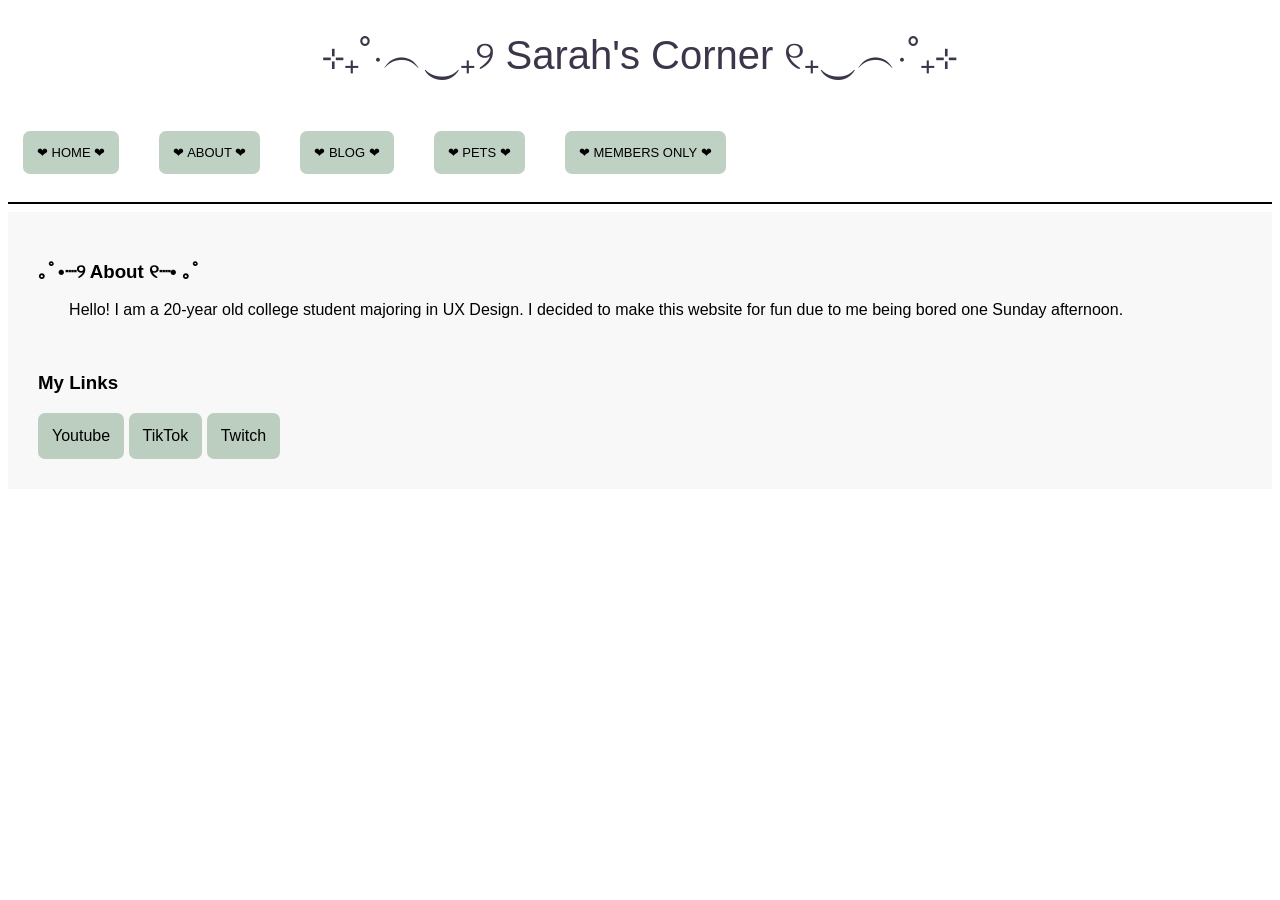
==== About.html @ 36df006e "Add files via upload" ====
<!DOCTYPE html>
<html lang="en">
<meta charset="utf-8">
<meta name="viewport" content="width=device-width, initial-scale=1">
<title>Sarah's Corner</title>
<head>
<style>
* {
  box-sizing: border-box;
}

a:link, a:visited {
  background-color: #739c7b75;
  color: rgb(0, 0, 0);
  padding: 14px 14px;
  text-align: center;
  text-decoration: none;
  display: inline-block;
  border-radius: 7px;
}

a:hover, a:active {
  background-color: rgb(69, 97, 80);
}

body {
  font-family: Arial, Helvetica, sans-serif;
}

/* Style the header */
header {
  padding: 20px;
  text-align: center;
  font-size: 40px;
  color: rgb(61, 54, 74);
}

/* Create two columns/boxes that floats next to each other */
nav {
  float: left;
  font-size:small;
  width: 100%;
  height: 15%; /* only for demonstration, should be removed */
  padding:15px;
}

/* Style the list inside the menu */
nav ul {
    list-style-type: none;
    padding: 0;
    display:flex;
    flex-direction: row;
    gap:40px;
}


article {
  float: left;
  padding: 30px;
  width: 100%;
  background-color: #f1f1f177;
}

/* Clear floats after the columns */
section::after {
  content: "";
  display: table;
  clear: both;
}

/* Style the footer */
footer {
  background-color: #5c3763;
  padding: 30px;
  text-align: center;
  color: white;
}

/* Responsive layout - makes the two columns/boxes stack on top of each other instead of next to each other, on small screens */
@media (max-width: 600px) {
  nav, article {
    width: 600px;
    height: 600px;
  }
}
</style>
</head>
<body background="Paradise Tree.jpeg">

<header> ⊹₊˚‧︵‿₊୨ Sarah's Corner ୧₊‿︵‧˚₊⊹</header>

<section>
  <nav>
    <ul>
      <li><a href="home.html">❤︎ HOME ❤︎</a></li>
      <li><a href="About.html">❤︎ ABOUT ❤︎</a></li>
      <li><a href="blog.html">❤︎ BLOG ❤︎</a></li>
      <li><a href="pets.html">❤︎ PETS ❤︎</a></li>
      <li><a href="secret.html">❤︎ MEMBERS ONLY ❤︎</a></li>
    </ul>
  </nav>

  <hr 100% color="black">
  <article>
    <h1>｡ﾟ•┈୨ About ୧┈• ｡ﾟ</h1>
    <p> &nbsp;&nbsp;&nbsp; &nbsp;&nbsp;&nbsp;Hello! I am a 20-year old college student majoring in UX Design. I decided to make this website for fun due to me being bored one Sunday afternoon.</p>
    <br>
    <h3>My Links</h3>
    <a href="https://www.youtube.com/@vampsera" target="_blank"> Youtube</a>
    <a href=https://www.tiktok.com/@sililotus target="_blank"> TikTok</a> 
    <a href="https://www.twitch.tv/siliotus" target="_blank"> Twitch</a>
  </article>
</section>



</body>
</html>
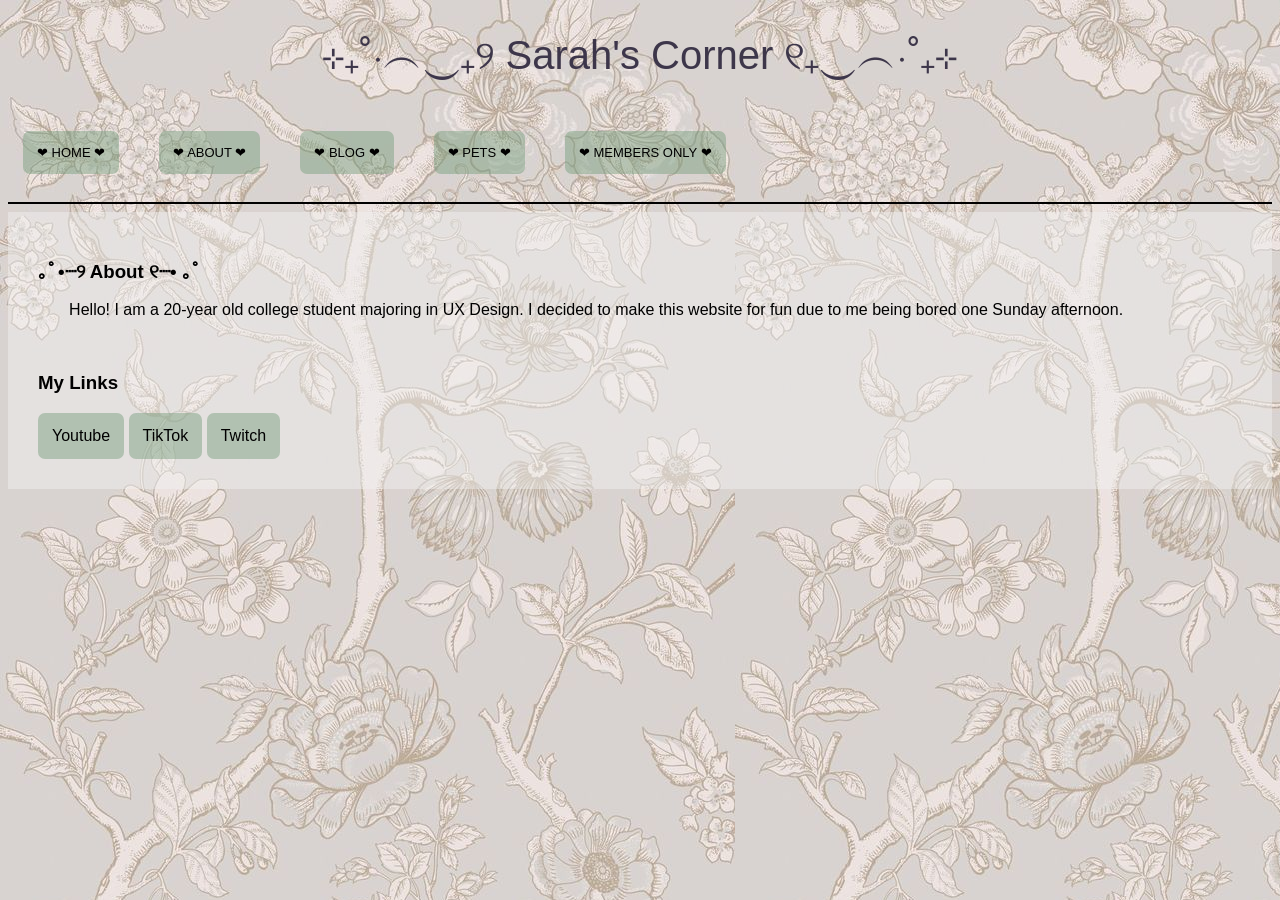
==== commit 7e0f5949: "commit" ====
--- a/About.html
+++ b/About.html
@@ -92,7 +92,7 @@
 <section>
   <nav>
     <ul>
-      <li><a href="home.html">❤︎ HOME ❤︎</a></li>
+      <li><a href="index.html">❤︎ HOME ❤︎</a></li>
       <li><a href="About.html">❤︎ ABOUT ❤︎</a></li>
       <li><a href="blog.html">❤︎ BLOG ❤︎</a></li>
       <li><a href="pets.html">❤︎ PETS ❤︎</a></li>
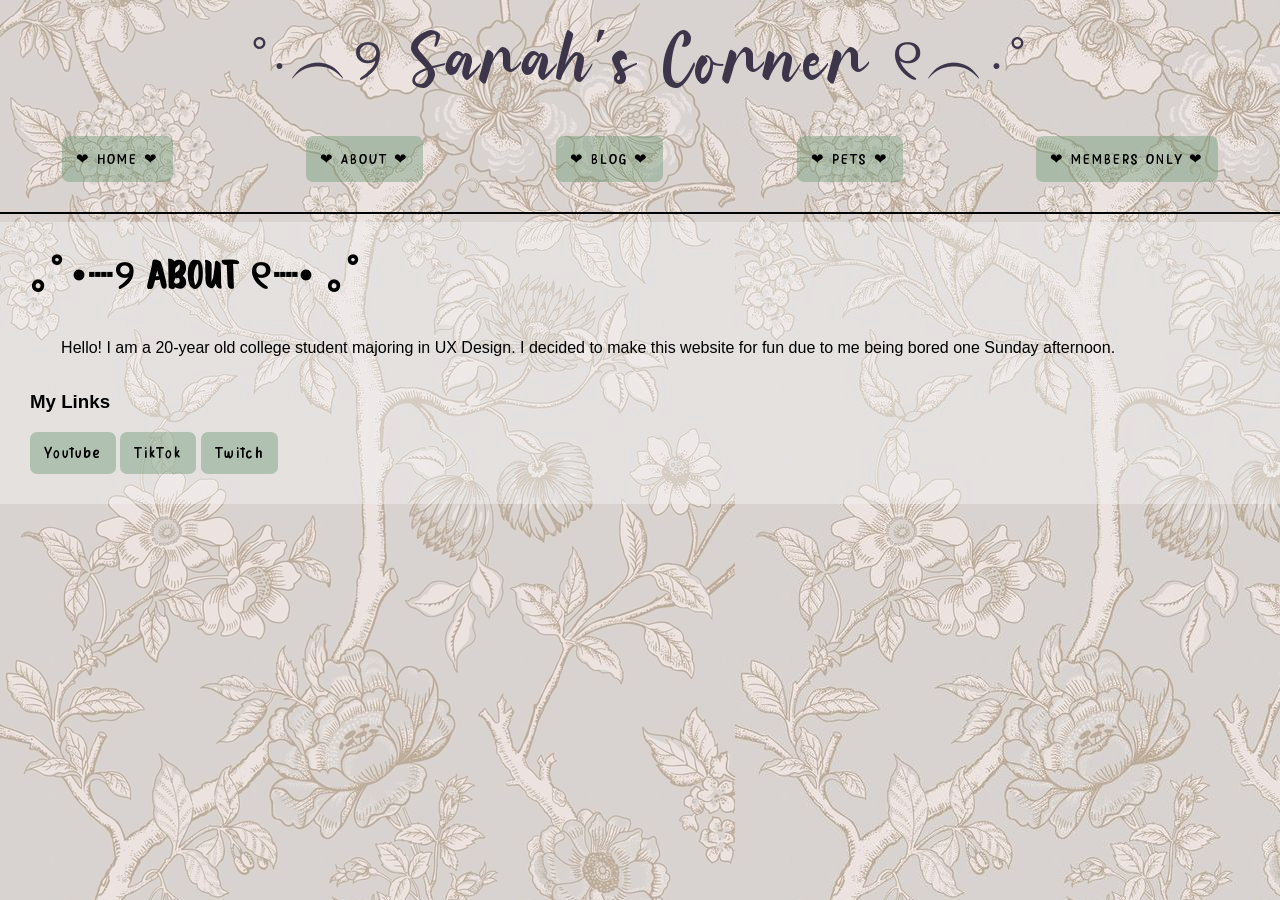
==== commit 540437ef: "commit" ====
--- a/About.html
+++ b/About.html
@@ -4,90 +4,13 @@
 <meta name="viewport" content="width=device-width, initial-scale=1">
 <title>Sarah's Corner</title>
 <head>
-<style>
-* {
-  box-sizing: border-box;
-}
+  <link rel="stylesheet" href="style.css">
+  <link rel="java" href="java.html">
 
-a:link, a:visited {
-  background-color: #739c7b75;
-  color: rgb(0, 0, 0);
-  padding: 14px 14px;
-  text-align: center;
-  text-decoration: none;
-  display: inline-block;
-  border-radius: 7px;
-}
-
-a:hover, a:active {
-  background-color: rgb(69, 97, 80);
-}
-
-body {
-  font-family: Arial, Helvetica, sans-serif;
-}
-
-/* Style the header */
-header {
-  padding: 20px;
-  text-align: center;
-  font-size: 40px;
-  color: rgb(61, 54, 74);
-}
-
-/* Create two columns/boxes that floats next to each other */
-nav {
-  float: left;
-  font-size:small;
-  width: 100%;
-  height: 15%; /* only for demonstration, should be removed */
-  padding:15px;
-}
-
-/* Style the list inside the menu */
-nav ul {
-    list-style-type: none;
-    padding: 0;
-    display:flex;
-    flex-direction: row;
-    gap:40px;
-}
-
-
-article {
-  float: left;
-  padding: 30px;
-  width: 100%;
-  background-color: #f1f1f177;
-}
-
-/* Clear floats after the columns */
-section::after {
-  content: "";
-  display: table;
-  clear: both;
-}
-
-/* Style the footer */
-footer {
-  background-color: #5c3763;
-  padding: 30px;
-  text-align: center;
-  color: white;
-}
-
-/* Responsive layout - makes the two columns/boxes stack on top of each other instead of next to each other, on small screens */
-@media (max-width: 600px) {
-  nav, article {
-    width: 600px;
-    height: 600px;
-  }
-}
-</style>
 </head>
 <body background="Paradise Tree.jpeg">
 
-<header> ⊹₊˚‧︵‿₊୨ Sarah's Corner ୧₊‿︵‧˚₊⊹</header>
+<header> ˚‧︵୨ Sarah's Corner ୧︵‧˚</header>
 
 <section>
   <nav>
--- a/style.css
+++ b/style.css
@@ -0,0 +1,148 @@
+@font-face {
+  font-family: header;
+  src: url(Romantic\ copy.ttf);
+}
+
+@font-face {
+  font-family: text;
+  src: url(Winter\ copy.otf);
+}
+
+@font-face {
+  font-family: cool;
+  src: url(Papernotes\ copy.ttf);
+}
+* {
+  box-sizing: border-box;
+   position: static;
+  box-sizing: border-box;
+  margin-left: auto;
+  margin-right: auto;
+  margin-top: auto;
+  height: auto;
+  margin: center;
+}
+img{
+  border-radius:8px
+}
+a:link, a:visited {
+  font-family: cool;
+  letter-spacing: 2px;
+  background-color: #739c7b75;
+  color: rgb(0, 0, 0);
+  padding: 14px 14px;
+  text-align: center;
+  text-decoration: none;
+  display: inline-block;
+  border-radius: 7px;
+}
+
+h1{
+  font-size: 40px;
+  letter-spacing: 2px;
+  font-family: text;
+}
+
+a:hover{
+    font-family: cool;
+  font-size: 20px;
+  color:#b2c7e5;
+  background-color: rgba(43, 58, 44, 0.784);
+}
+
+ a:active  {
+    font-family: cool;
+  background-color: rgb(69, 97, 80);
+}
+
+body {
+   position: static;
+  box-sizing: border-box;
+  margin-left: auto;
+  margin-right: auto;
+  margin-top: auto;
+  height: auto;
+  margin: center;
+  font-family: Arial, Helvetica, sans-serif;
+   cursor:url("pixelcursor.png"),pointer;
+}
+
+/* Style the header */
+header {
+  font-family: header;
+  position: static;
+  box-sizing: border-box;
+  margin-left: auto;
+  margin-right: auto;
+  margin-top: auto;
+  height: auto;
+  margin: center;
+  padding: 20px;
+  text-align: center;
+  font-size: 60px;
+  letter-spacing: 3px;
+  color: rgb(61, 54, 74);
+}
+
+/* Create two columns/boxes that floats next to each other */
+nav {
+  position: static;
+  box-sizing: border-box;
+  margin-left: auto;
+  margin-right: auto;
+  margin-top: auto;
+  height: auto;
+  margin: center;
+  float: center;
+  font-size:15px;
+  width: 100%;
+  height: 15%; /* only for demonstration, should be removed */
+  padding:15px;
+  text-align: center;
+}
+
+/* Style the list inside the menu */
+nav ul {
+    list-style-type: none;
+    padding: 0;
+    display:flex;
+    flex-direction: row;
+    gap:40px;
+}
+
+article {
+  position: static;
+  box-sizing: border-box;
+  margin-left: auto;
+  margin-right: auto;
+  margin-top: auto;
+  height: auto;
+  margin: center;
+  float: left;
+  padding: 30px;
+  width: 100%;
+  background-color: #f1f1f177;
+}
+
+/* Clear floats after the columns */
+section::after {
+  content: "";
+  display: table;
+  clear: both;
+}
+
+/* Style the footer */
+footer {
+  background-color: #5c3763;
+  padding: 30px;
+  text-align: center;
+  color: white;
+}
+
+/* Responsive layout - makes the two columns/boxes stack on top of each other instead of next to each other, on small screens */
+@media (max-width: 600px) {
+  nav, article {
+    width: 600px;
+    height: 600px;
+  }
+}
